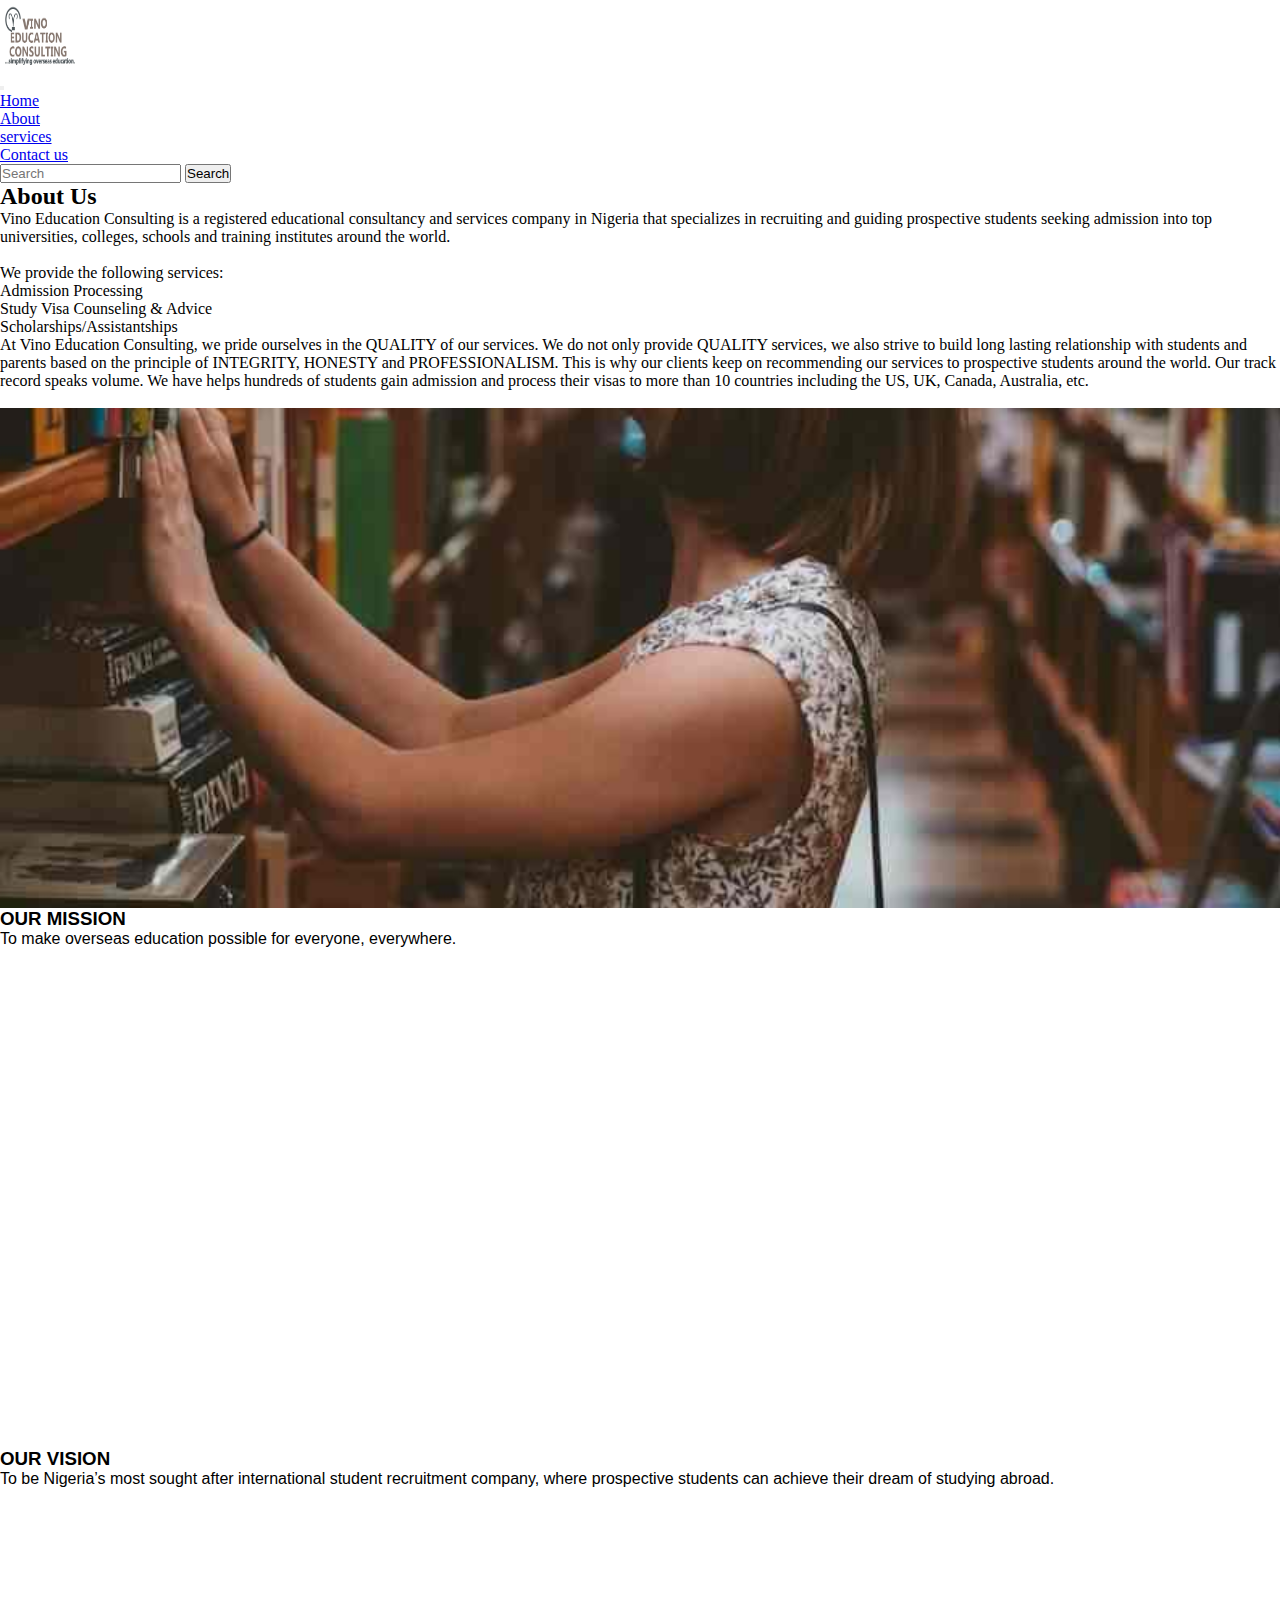
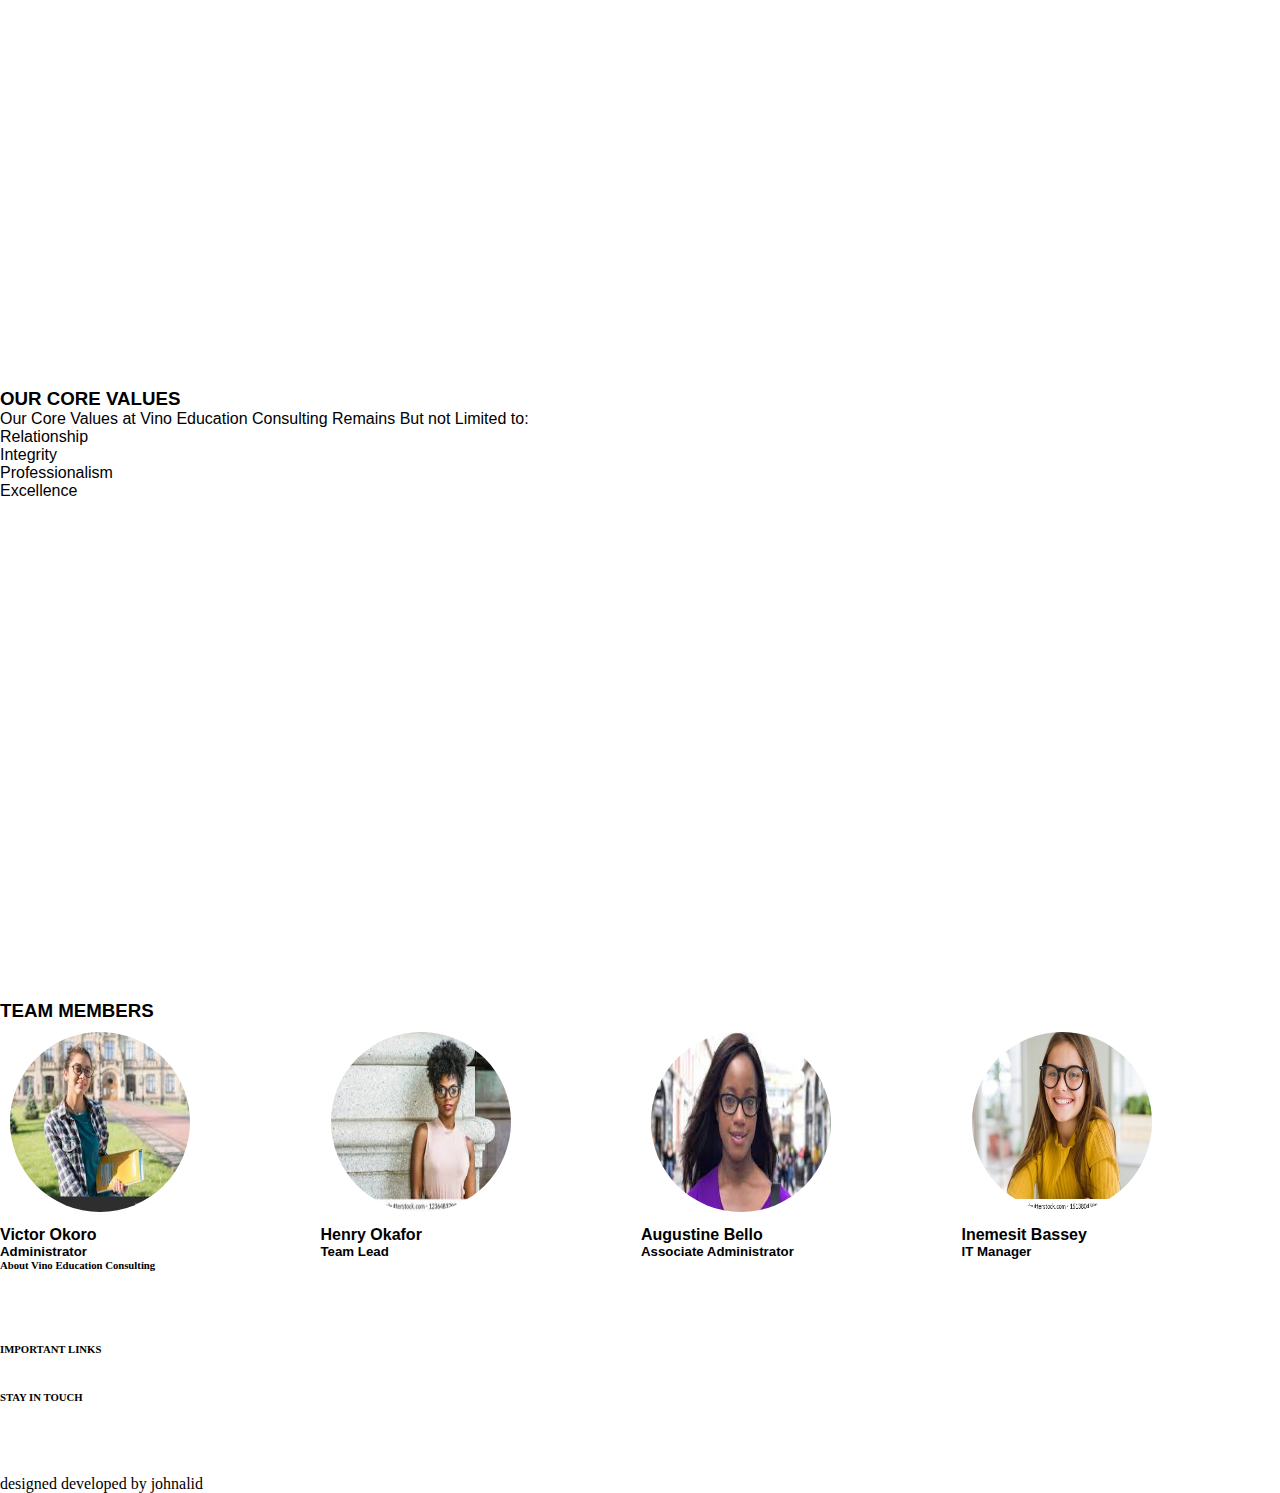
==== about.html @ 92284d01 "0" ====
<!DOCTYPE html>
<html lang="en">
<head>
    <meta charset="UTF-8">
    <meta http-equiv="X-UA-Compatible" content="IE=edge">
    <meta name="viewport" content="width=device-width, initial-scale=1.0">
    <title>vino</title>

    <meta name="viewport" content="width=device-width, initial-scale=1">

    <link rel="stylesheet" href="css/about.css">

    <link rel="stylesheet" href="https://cdnjs.cloudflare.com/ajax/libs/font-awesome/4.7.0/css/font-awesome.min.css">
    

    <!-- CSS only -->
    <link href="https://cdn.jsdelivr.net/npm/bootstrap@5.0.0-beta3/dist/css/bootstrap.min.css" rel="stylesheet" integrity="sha384-eOJMYsd53ii+scO/bJGFsiCZc+5NDVN2yr8+0RDqr0Ql0h+rP48ckxlpbzKgwra6" crossorigin="anonymous">

        <!-- JavaScript Bundle with Popper -->
    <script src="https://cdn.jsdelivr.net/npm/bootstrap@5.0.0-beta3/dist/js/bootstrap.bundle.min.js" integrity="sha384-JEW9xMcG8R+pH31jmWH6WWP0WintQrMb4s7ZOdauHnUtxwoG2vI5DkLtS3qm9Ekf" crossorigin="anonymous"></script>


    <link rel="stylesheet" href="css/style.css">
</head>
<body>

  <nav class="navbar navbar-expand-lg navbar-light bg-white sticky-top">
    <div class="container-fluid">
        <nav class="navbar bg-white">
            <div class="container">
              <a class="navbar-brand" href="index.html">
                <img src="image/unnamed.png" alt="logo" width="80" height="70" class="bg-white text-center">
              </a>
            </div>
          </nav>
      <button class="navbar-toggler" type="button" data-bs-toggle="collapse" data-bs-target="#navbarSupportedContent" aria-controls="navbarSupportedContent" aria-expanded="false" aria-label="Toggle navigation">
        <span class="navbar-toggler-icon"></span>
      </button>
      <div class="collapse navbar-collapse" id="navbarSupportedContent">
        <ul class="navbar-nav me-auto mb-2 mb-lg-0 ">

          <li class="nav-item">
            <a class="nav-link active text-dark" aria-current="page" href="index.html">Home</a>
          </li>

          <li class="nav-item">
            <a class="nav-link active text-dark" aria-current="page" href="about.html">About</a>
          </li>

          <li class="nav-item">
            <a class="nav-link active dark" aria-current="page" href="scholarships.html">services</a>
          </li>


          <li class="nav-item">
            <a class="nav-link active text-dark" aria-current="page" href="contact.html">Contact us</a>
          </li>
          
        
        </ul>
        <form class="d-flex">
          <input class="form-control me-2" type="search" placeholder="Search" aria-label="Search">
          <button class="btn btn-outline-success" type="submit">Search</button>
        </form>
      </div>

      
    </div>
  </nav>
  
</div>


<h2 class="text-center" >About Us</h2>

<div class="about bg-dark">
 
    <div class="container-fluid ">

     
      <div class="text-white p-5">
        
        <p class="p-3">
          Vino Education Consulting is a registered educational consultancy and services company in Nigeria that specializes in recruiting and guiding prospective students seeking admission into top universities, colleges, schools and training institutes around the world.
          <br>
          <br> 
          
          We provide the following services: <br>
          </p>
          <ul>
            <li>Admission Processing</li>
            <li>Study Visa Counseling & Advice</li>
            <li>Scholarships/Assistantships</li>
          </ul>
          
          <p class="p-3">
          
          At Vino Education Consulting, we pride ourselves in the QUALITY of our services. We do not only provide QUALITY services, we also strive to build long lasting relationship with students and parents based on the principle of INTEGRITY, HONESTY and PROFESSIONALISM. This is why our clients keep on recommending our services to prospective students around the world.
          Our track record speaks volume. We have helps hundreds of students gain admission and process their visas to more than 10 countries including the US, UK, Canada, Australia, etc.

          
          
        <br>
        <br>    
        </p>
       
      </div>

      <p class="" id="mission">

        <div class="parallax-one"></div>

        <div class="para-one bg-dark text-white p-3">
            <h3 class="text-center" >OUR MISSION</h3>
            <p class="">To make overseas education possible for everyone, everywhere. </p>   
              
        </div>


        <p class="" id="vision">


        <div class="parallax-two"></div>

         <div class="para-two bg-dark text-white p-3">
            <h3 class="text-center" id="vision">OUR VISION</h3>
            <p>To be Nigeria’s most sought after international student recruitment company, where prospective students can achieve their dream of studying abroad.</p>      
         </div>



            <div class="parallax-three"></div>

            <div class="para-three bg-dark text-white p-3">
                <h3 class="text-center">OUR CORE VALUES</h3>
         <p>Our Core Values at Vino Education Consulting Remains But not Limited to:
           <ul>
             <li>Relationship</li>
             <li>Integrity</li>
             <li>Professionalism</li>
             <li>Excellence</li>
           </ul>        
        </p>
        </div>

        


        <!-- <div class="parallax-four"></div>

        <div class="para-four bg-dark text-white p-3">
            <h3 class="text-center">PARTNERS</h3>
            <div class="partners">
            
                <div class="partner-logo">
                    <img src="png/msbm-cadbury.png" alt="" class="img-fluid">
                </div>
                <div class="partner-logo">
                    <img src="png/msbm-coca-cola.png" alt="" class="img-fluid">
                </div>
                <div class="partner-logo">
                    <img src="png/msbm-guinness.png" alt="" class="img-fluid">
                </div>
                <div class="partner-logo">
                    <img src="png/msbm-mobil.png" alt="" class="img-fluid">
                </div>
                <div class="partner-logo">
                    <img src="png/msbm-p-and-g.png" alt="" class="img-fluid">
                </div>
                <div class="partner-logo">
                    <img src="png/msbm-shell.png" alt="" class="img-fluid">
                </div>
                <div class="partner-logo">
                    <img src="png/msbm-toyota.png" alt="" class="img-fluid">
                </div>
                <div class="partner-logo">
                    <img src="png/msbm-unilever.png" alt="" class="img-fluid">
                </div>
                
            </div>

        </div> -->


        <div class="parallax-five"b id="team"></div>

        <div class="para-five bg-dark text-white  p-3">
            <h3 class="text-center">TEAM MEMBERS</h3>

            
            
            <div class="team text-center p-5">
               
                <div class="member">
                    <img src="image/imagest.jpg" alt="">
                    <h4>Victor Okoro</h4>
                    <h5>Administrator</h5>
                </div>

                <div class="member">
                    <img src="image/images.jpg" alt="">
                    <h4>Henry Okafor</h4>
                    <h5>Team Lead</h5>
                </div>

                <div class="member">
                    <img src="image/imagesw.jpg" alt="">
                    <h4>Augustine Bello</h4>
                    <h5>Associate Administrator</h5>
                </div>

                <div class="member">
                    <img src="image/beautiful-young-girl-kid-wearing-260nw-1513804589.jpg" alt="">
                    <h4>Inemesit Bassey</h4>
                    <h5>IT Manager</h5>
                </div>
            </div>
            

            
        </div>

    </div>
</div>


<section class="container-fluid mt-4 text-center text-dark px-5 bg-dark">
  <footer class="foot p-5">
      <div class="row">
          <div class="col-lg-4 col-md-4 col-sm-12 foot1 text-white">
              <div class="foot2">
                  <h6 class="text-uppercase">
                     About Vino Education Consulting
                  </h6>          
                  
                  <div class="foot3">
                      <div class="row">
                          <div class="row pb-3 px-2 ">
                             
                              <div class=" col-lg-12 col-md-12 col-sm-12 history ml-3 text-white">
                                  <a href="about.html">About Us</a>
                              </div>

                              <div class=" col-lg-12 col-md-12 col-sm-12 history ml-3 text-white">
                                <a href="about.html#mission">Mission </a>
                            </div>

                              <div class=" col-lg-12 col-md-12 col-sm-12 history ml-3 text-white">
                                <a href="about.html#vision">Vision</a>
                            </div>
<!-- 
                              <div class=" col-lg-12 col-md-12 col-sm-12 history ml-3 text-white">
                                <a href="about.html#partners">Our partners</a>
                              </div> -->

                              <div class=" col-lg-12 col-md-12 col-sm-12 history ml-3 text-white">
                                  <a href="about.html#team">Team Members</a>
                              </div>

                              <!-- <div class=" col-lg-12 col-md-12 col-sm-12 history ml-3 text-white">
                                  <a href="testimonials.html">Testimonials</a>
                              </div> -->
                             </div>
                      
                      </div>

                  </div>
              </div>
          </div>

          
          <div class="col-lg-4 col-md-4 col-sm-12 foot1 text-white">
              <div class="foot2">
                  <h6>
                     IMPORTANT LINKS
                  </h6>
                      
                  

                  <div class="foot3">
                      <div class="row">
                         <div class="row pb-3 p-2">
                             
                          <div class=" col-lg-12 col-md-12 col-sm-12 history ml-3 text-white">
                              <a href="#">News</a>
                              
                          </div>

                          <div class=" col-lg-12 col-md-12 col-sm-12 history ml-3 text-white">
                              <a href="#">Photo Gallery</a>
                          </div>  
                         </div>

                      
                      </div>

                  </div>
              </div>
          </div>
          
          <div class="col-lg-4 col-md-4 col-sm-12 foot1 text-white">
              <div class="foot2">
                  <h6>
                     STAY IN TOUCH
                  </h6>
                      
                  

                  <div class="foot3">
                      <div class="row">
                         <div class="row pb-3 p-2">
                             
                          <!-- <div class=" col-lg-12 col-md-12 col-sm-12 history ml-3 text-white">
                              <h6 class="mr-3">
                                  Christ Avenue, Off Admiralty <br> Road, Lekki Phase 1, <br> Victoria Island, Lagos

                              </6>
                              
                               
                          </div> -->

                          <div class=" col-lg-12 col-md-12 col-sm-12 history ml-3 text-white">
                              <a href="#">Contact Us</a>
                          </div>

                          <div class=" col-lg-12 col-md-12 col-sm-12 history ml-3 text-white">
                           <div>
                            <a href="tel:+2348138564620"> <i class="go fa fa-phone" aria-hidden="true"></i></a>
                          
                           </div>

                              <div>
                               <a href="tel:+2348187362882"> <i class="go fa fa-phone" aria-hidden="true"></i></a>
                              </div>

                              <div class="">
                                <a href="mailto:info@vinoeducationconsulting.com
                                "><i class="go fa fa-envelope" aria-hidden="true"></i></a> 
                              </div>
                               
                          </div>

                           
                            
                         </div>
                         

                      
                      </div>

                  </div>
              </div>
          </div>
                      
                      
                      
                
          


      </div>

      <div>
          <p>
              designed developed by johnalid
          </p>
      </div>

  </footer>
</section>





    





































</body>
</html>
---- css/style.css ----
@import"https://maxcdn.bootstrapcdn.com/font-awesome/4.6.3/css/font-awesome.min.css";


.reach i{
font-size: 100px;
color: red;
padding: 13px;
}

.reach i:hover{
    font-size: 100px;
    color: blue;
    padding: 13px;
    border-radius: 100px solid green;
}

i{
    width: 100%;
}

*{
    padding: 0;
    margin: 0;
    box-sizing: border-box;
}

html{
    font-family: cursive;
}
 /* index styling */

/* header styling */

.navbar-brand img{
    padding: 5px;
}

.hero-img{
    height: 500px !important;
    width: 100% !important;
}

/* hero style */



/* main image styling */
.main img{
    height: 400px;
}

.abt-us img{
    height: 500px !important;
    filter: drop-shadow(150%);
    filter:brightness(20%);
    filter:contrast(300%);
    filter: blur(8px) !important;

}

.abt-us p{
    font-weight: bolder;
    font-size: x-large;
    color:  black !important;
    filter:brightness(300%);
    filter:contrast(350%);
    border: 1px solid red;

}

.abt-u{
    display: none;
}

.abt-u{
    display: contents;
}

.abt-p{
    display: none;
}




/* end of index styling */

/* start of about styling */


.para-one, .para-two, .para-three, .para-four, .para-five{
    height: fit-content;
    font-family: -apple-system, BlinkMacSystemFont, 'Segoe UI', Roboto, Oxygen, Ubuntu, Cantarell, 'Open Sans', 'Helvetica Neue', sans-serif;

}

/* .para-one, .para-two, .para-three, .para-four, .para-five p{
    font-size:26px;
} */


.parallax-one {
  /* The image used */
  background-image: url("../image/clay-banks-GX8KBbVmC6c-unsplash\(R3X3UdhU4Tx\)\(JSUIlUSMQEc\).jpg");

  /* Set a specific height */
  min-height: 500px; 

  /* Create the parallax scrolling effect */
  background-attachment: fixed;
  background-position: center;
  background-repeat: no-repeat;
  background-size: cover;
}

.parallax-two {
  /* The image used */
  background-image: url("../image/neonbrand-zFSo6bnZJTw-unsplash\(A8txXpDIAb9\)\ \(1\)\(v4E5fem6Sn5\).jpg");

  /* Set a specific height */
  min-height: 500px; 

  /* Create the parallax scrolling effect */
  background-attachment: fixed;
  background-position: center;
  background-repeat: no-repeat;
  background-size: cover;
}

.parallax-three {
  /* The image used */
  background-image: url("../image/vasily-koloda-8CqDvPuo_kI-unsplash\(yta8330CZPB\)\(ldsUqrtqUXl\).jpg");

  /* Set a specific height */
  min-height: 500px; 

  /* Create the parallax scrolling effect */
  background-attachment: fixed;
  background-position: center;
  background-repeat: no-repeat;
  background-size: cover;
}

.parallax-four {
  /* The image used */
  background-image: url("../image/shubham-sharan-Z-fq3wBVfMU-unsplash\(rdCAjHD46uD\)\ \(1\)\(ckQx68m4GG0\).jpg");

  /* Set a specific height */
  min-height: 500px; 

  /* Create the parallax scrolling effect */
  background-attachment: fixed;
  background-position: center;
  background-repeat: no-repeat;
  background-size: cover;
}

.parallax-five {
    /* The image used */
    background-image: url("../image/clay-banks-GX8KBbVmC6c-unsplash\(R3X3UdhU4Tx\)\(JSUIlUSMQEc\).jpg");
  
    /* Set a specific height */
    min-height: 500px; 
  
    /* Create the parallax scrolling effect */
    background-attachment: fixed;
    background-position: center;
    background-repeat: no-repeat;
    background-size: cover;
  }

  .team{
    display: grid;
    grid-template-columns:repeat(auto-fit, minmax(225px, 1fr));
	grid-gap: 2px;
  }

  .partner-logo img{
      height: 200px;
      width: 200px;
      padding: 10px;
  }

  .partners{
    display: grid;
    grid-template-columns:repeat(auto-fit, minmax(225px, 1fr));
	grid-gap: 2px;
  }

  .member img{
   width: 200px;
   height: 200px;
   border-radius: 50%;
   padding: 10px;
}
  /* contact styling */

  .customer-care {
    /* The image used */
    background-image: url("../image/neonbrand-zFSo6bnZJTw-unsplash\(A8txXpDIAb9\)\ \(1\)\(v4E5fem6Sn5\).jpg");
  
    /* Set a specific height */
    min-height: 500px; 
  
    /* Create the parallax scrolling effect */
    background-attachment: fixed;
    background-position: center;
    background-repeat: no-repeat;
    background-size: cover;
  }

  .care{
    display: grid;
    grid-template-columns:repeat(auto-fit, minmax(225px, 1fr));
	grid-gap: 2px;
    justify-content: center;
    text-align: center;
  }

  .care i{
    font-size: 100px;
    color: #fff;
    padding: 13px;
    }

    .message-form2{
        display: none;

    }


  
/* end of c6ntact styling */

.contact-img img{
    height: 584px;
}


.foot3 a{
    color: #fff !important;
}



/* media query styling */
@media (max-width: 768px){

    .begin{
        display: none;
    }

    
/* ndex styling */
    .two, .three{
        margin-top: 20px !important;
    }



    .img-1{
        height: 300px !important;
        width: 100% !important;
    }

    .main img{
        height: 200px !important;
        padding: 10px;
    }

    .main h4{
        font-size: 18px;
    }

    .main h5{
        font-size: 16px;
    }


    .abt-us img{
        height: 400px !important;
    }

    .abt-u{
        display: contents;
    }

    .abt-p{
        display: none;
    }

    .abt-u p{
        font-style: oblique;
        background: #0d6efd;
        font-size: large;
        color:  white !important;
        border: none;
        /* padding: 25px; */
    
    }

    .form-control{
        overflow: hidden;
    }

    footer a{
        color: white !important;
    }



    /* end of index styling */


    /* contact styling */
    .care2{
        display: none;
    }

    .message-form{
        width: 100% !important;
    }

    .message-form1{
        display: none;
    }

    .message-form2{
        display: block;
    }




    /* end of contact styling */










}
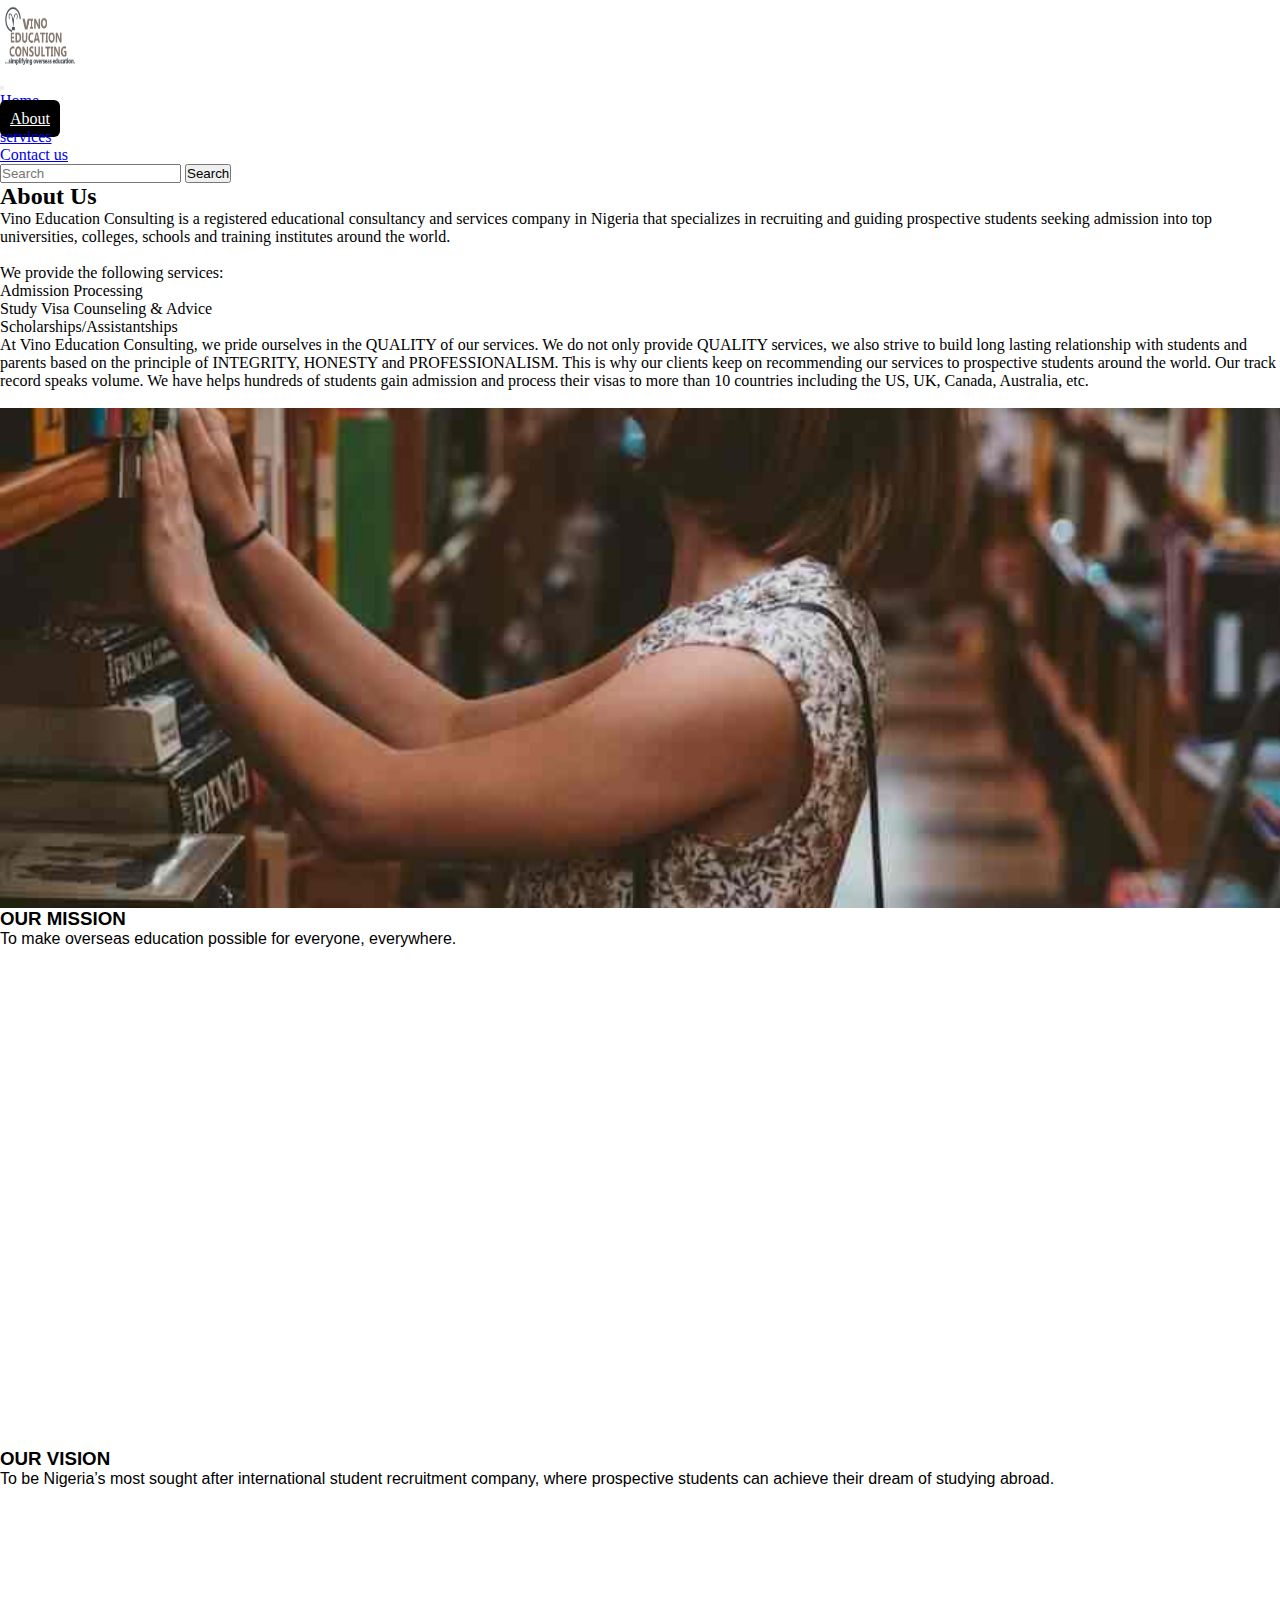
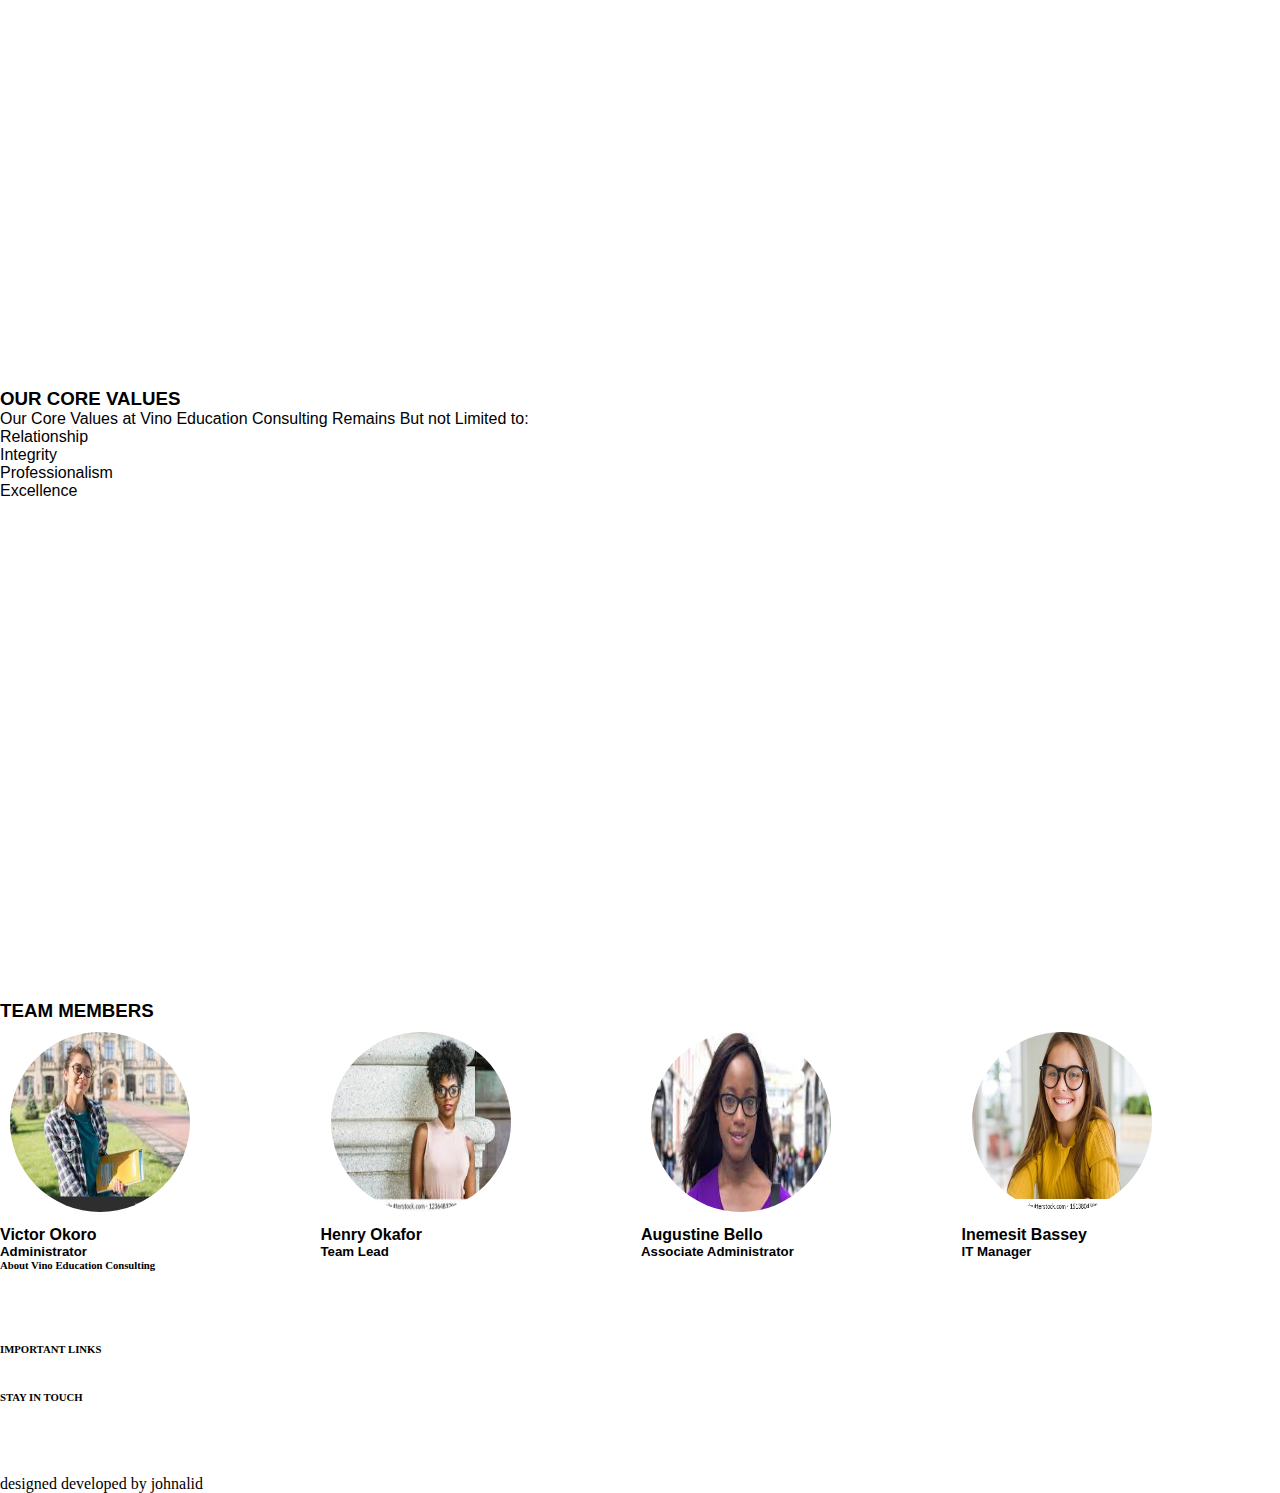
==== commit a05714b3: "bbb" ====
--- a/about.html
+++ b/about.html
@@ -40,7 +40,7 @@
         <ul class="navbar-nav me-auto mb-2 mb-lg-0 ">
 
           <li class="nav-item">
-            <a class="nav-link active text-dark" aria-current="page" href="index.html">Home</a>
+            <a class="nav-link text-dark" aria-current="page" href="index.html">Home</a>
           </li>
 
           <li class="nav-item">
@@ -48,12 +48,12 @@
           </li>
 
           <li class="nav-item">
-            <a class="nav-link active dark" aria-current="page" href="scholarships.html">services</a>
+            <a class="nav-link text-dark" aria-current="page" href="scholarships.html">services</a>
           </li>
 
 
           <li class="nav-item">
-            <a class="nav-link active text-dark" aria-current="page" href="contact.html">Contact us</a>
+            <a class="nav-link text-dark" aria-current="page" href="contact.html">Contact us</a>
           </li>
           
         
@@ -224,15 +224,17 @@
 </div>
 
 
-<section class="container-fluid mt-4 text-center text-dark px-5 bg-dark">
+<section class="container-fluid mt-5 text-center text-dark bg-dark">
   <footer class="foot p-5">
       <div class="row">
           <div class="col-lg-4 col-md-4 col-sm-12 foot1 text-white">
               <div class="foot2">
-                  <h6 class="text-uppercase">
+                  <h6 class="text-uppercase text-left">
                      About Vino Education Consulting
-                  </h6>          
+                  </h6>
+                      
                   
+
                   <div class="foot3">
                       <div class="row">
                           <div class="row pb-3 px-2 ">
@@ -271,7 +273,7 @@
           
           <div class="col-lg-4 col-md-4 col-sm-12 foot1 text-white">
               <div class="foot2">
-                  <h6>
+                  <h6 class="text-left">
                      IMPORTANT LINKS
                   </h6>
                       
@@ -300,7 +302,7 @@
           
           <div class="col-lg-4 col-md-4 col-sm-12 foot1 text-white">
               <div class="foot2">
-                  <h6>
+                  <h6 class="text-left">
                      STAY IN TOUCH
                   </h6>
                       
@@ -373,6 +375,7 @@
 
 
 
+
     
 
 
--- a/css/style.css
+++ b/css/style.css
@@ -1,4 +1,18 @@
 @import"https://maxcdn.bootstrapcdn.com/font-awesome/4.6.3/css/font-awesome.min.css";
+
+.nav-item a:hover{
+    color: #000!important;
+    background-color: #fff;
+    text-decoration: underline;
+    border-radius: 6px;
+}
+
+.nav-item .active{
+    color: #fff !important;
+    background: #000;
+    border-radius: 6px;
+    padding: 10px;
+} 
 
 
 .reach i{
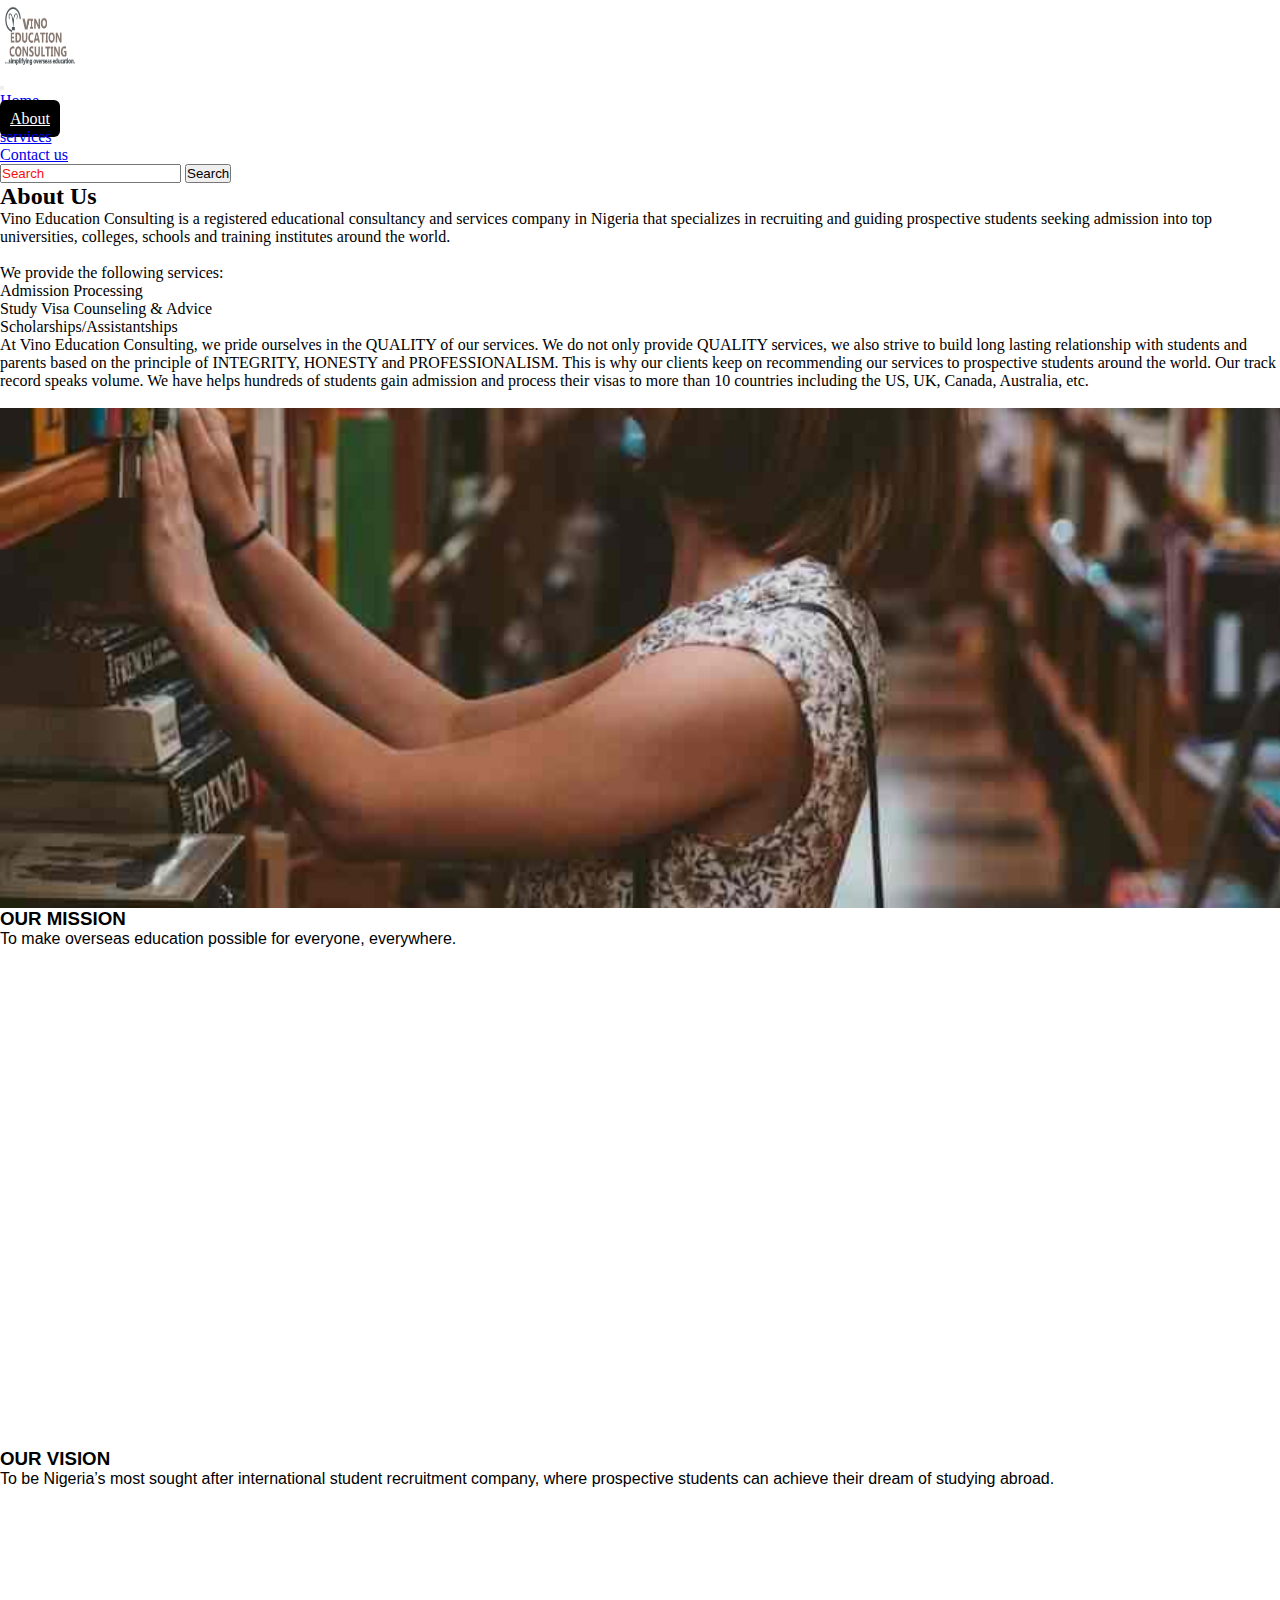
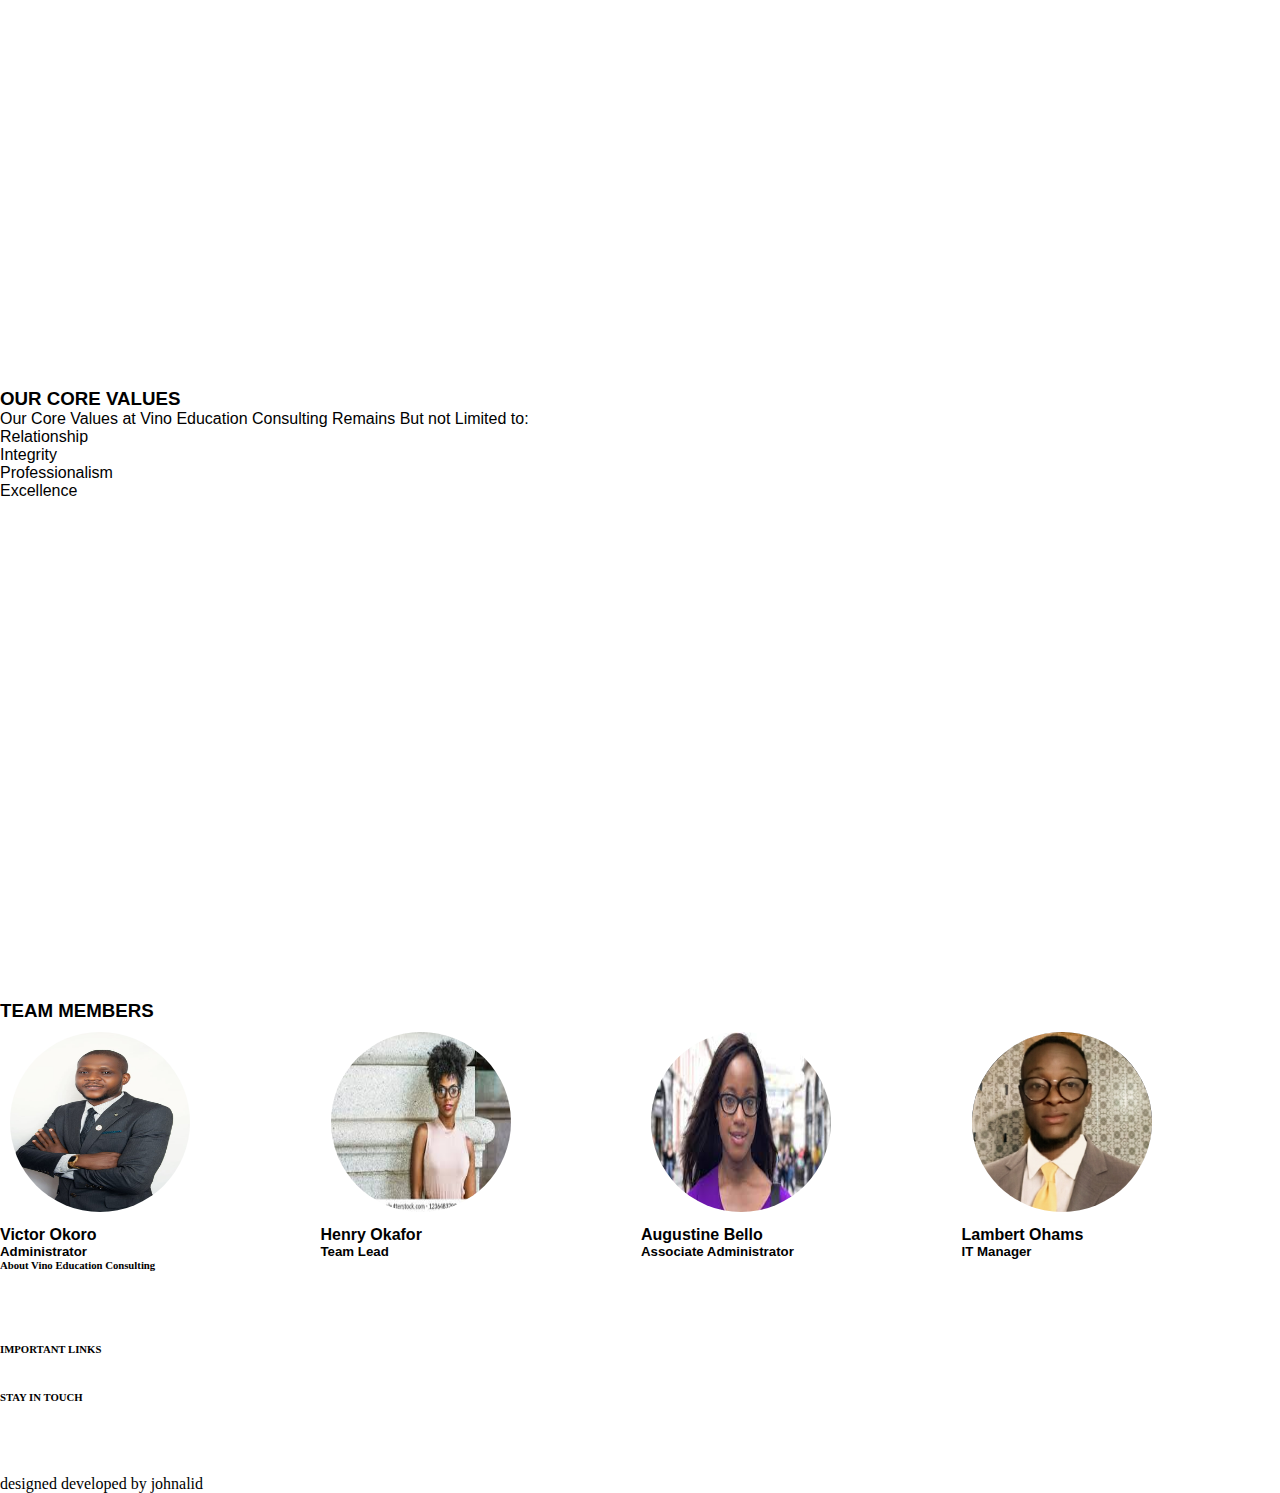
==== commit 9c461d06: "n0" ====
--- a/about.html
+++ b/about.html
@@ -21,6 +21,7 @@
 
 
     <link rel="stylesheet" href="css/style.css">
+    <link rel="icon" href="image/unnamed.png" type="image/gif" sizes="16x16">
 </head>
 <body>
 
@@ -192,7 +193,7 @@
             <div class="team text-center p-5">
                
                 <div class="member">
-                    <img src="image/imagest.jpg" alt="">
+                    <img src="image/vn.jpeg" alt="">
                     <h4>Victor Okoro</h4>
                     <h5>Administrator</h5>
                 </div>
@@ -210,8 +211,8 @@
                 </div>
 
                 <div class="member">
-                    <img src="image/beautiful-young-girl-kid-wearing-260nw-1513804589.jpg" alt="">
-                    <h4>Inemesit Bassey</h4>
+                    <img src="image/nn.jpg" alt="">
+                    <h4>Lambert Ohams</h4>
                     <h5>IT Manager</h5>
                 </div>
             </div>
@@ -322,7 +323,7 @@
                           </div> -->
 
                           <div class=" col-lg-12 col-md-12 col-sm-12 history ml-3 text-white">
-                              <a href="#">Contact Us</a>
+                              <a href="contact.html">Contact Us</a>
                           </div>
 
                           <div class=" col-lg-12 col-md-12 col-sm-12 history ml-3 text-white">
--- a/css/style.css
+++ b/css/style.css
@@ -1,7 +1,19 @@
 @import"https://maxcdn.bootstrapcdn.com/font-awesome/4.6.3/css/font-awesome.min.css";
 
+
+.panel-body #errorMessage{
+    margin-bottom: 20px;
+    padding: 0px;
+    background-color: rgb(247, 14, 14);
+    text-align: center;
+    font-size: 14px;
+    transition: all 0.5s ease;
+
+
+}
+
 .nav-item a:hover{
-    color: #000!important;
+    color: rgb(253, 15, 15)!important;
     background-color: #fff;
     text-decoration: underline;
     border-radius: 6px;
@@ -13,6 +25,19 @@
     border-radius: 6px;
     padding: 10px;
 } 
+
+.history a{
+    text-decoration: none;
+}
+
+.history a:hover{
+    color: rgb(253, 15, 15)!important;
+    text-decoration: underline;
+}
+
+.form-group textarea{
+    resize: none;
+}
 
 
 .reach i{
@@ -211,7 +236,7 @@
 
   .customer-care {
     /* The image used */
-    background-image: url("../image/neonbrand-zFSo6bnZJTw-unsplash\(A8txXpDIAb9\)\ \(1\)\(v4E5fem6Sn5\).jpg");
+    background-image: url("../image/ADMISSION\ PROCESSING\ PICTURE.jpg");
   
     /* Set a specific height */
     min-height: 500px; 
@@ -221,8 +246,13 @@
     background-position: center;
     background-repeat: no-repeat;
     background-size: cover;
-  }
-
+    opacity: 1;   
+    max-width: 100% !important;
+    height: auto !important;  
+    width: auto;
+    height: auto;   
+}
+  
   .care{
     display: grid;
     grid-template-columns:repeat(auto-fit, minmax(225px, 1fr));
@@ -233,21 +263,40 @@
 
   .care i{
     font-size: 100px;
-    color: #fff;
     padding: 13px;
     }
 
+
+    /* for the form */
+
     .message-form2{
-        display: none;
-
-    }
-
-
-  
+        margin: 0;
+        padding: 0;
+        background-image: url(../image/ADMISSION\ PROCESSING\ PICTURE.jpg);
+        background-repeat: no-repeat;
+        background-size: cover;
+        background-attachment: fixed; 
+        opacity: 1;   
+        max-width: 100% !important;
+        height: auto !important;  
+        width: auto;
+        height: auto;   
+    }
+
+
+   
+    /* end of the form */
+
+      
 /* end of c6ntact styling */
 
-.contact-img img{
-    height: 584px;
+/* .contact-img img{
+    height: 58px;
+    
+} */
+
+::placeholder{
+    color: rgb(247, 15, 15) !important;
 }
 
 
@@ -327,34 +376,32 @@
 
 
     /* contact styling */
-    .care2{
-        display: none;
-    }
-
-    .message-form{
+ 
+    .message-form2 .mb img{
+        max-width: 100% !important;
+        height: auto !important;   
+    }
+
+
+    form{
         width: 100% !important;
     }
 
-    .message-form1{
-        display: none;
-    }
-
-    .message-form2{
-        display: block;
-    }
-
-
-
 
     /* end of contact styling */
 
 
 
-
-
-
-
-
-
-
-}
+   
+    
+
+
+
+
+
+
+
+
+
+
+}
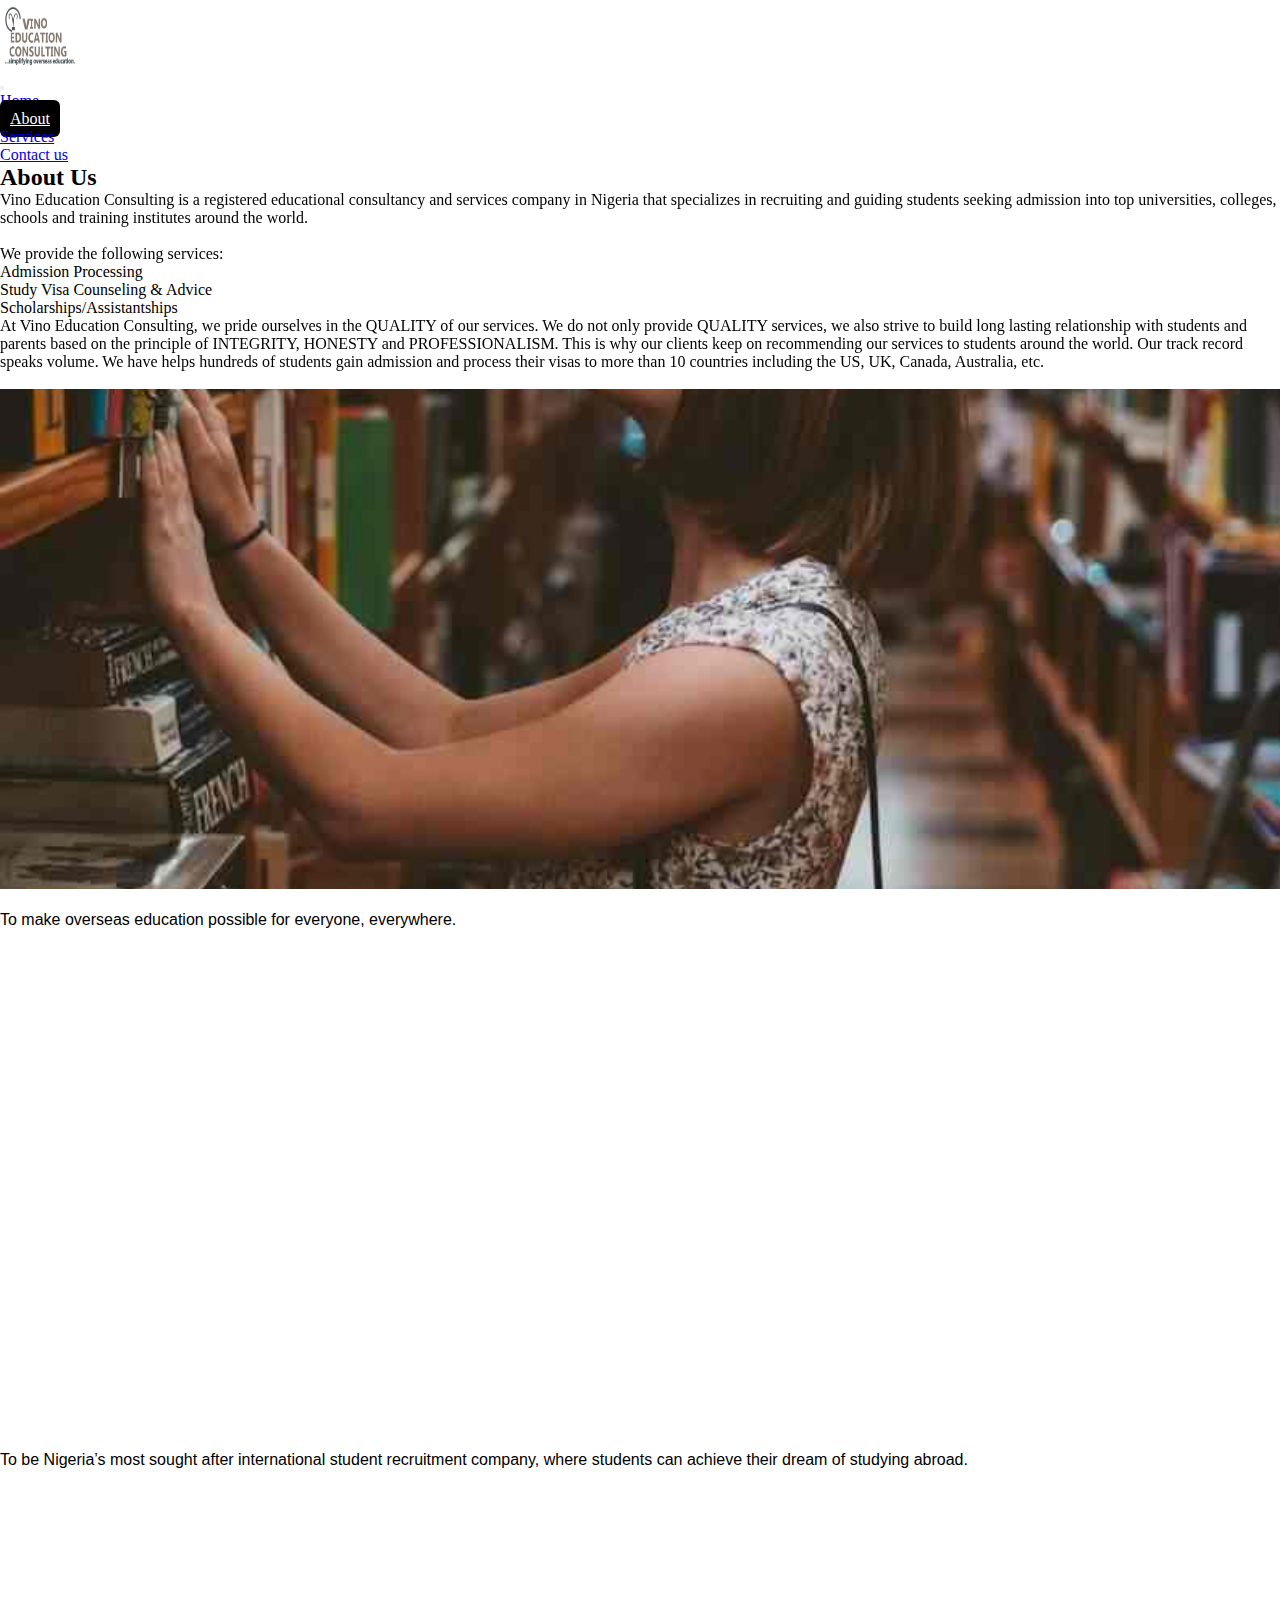
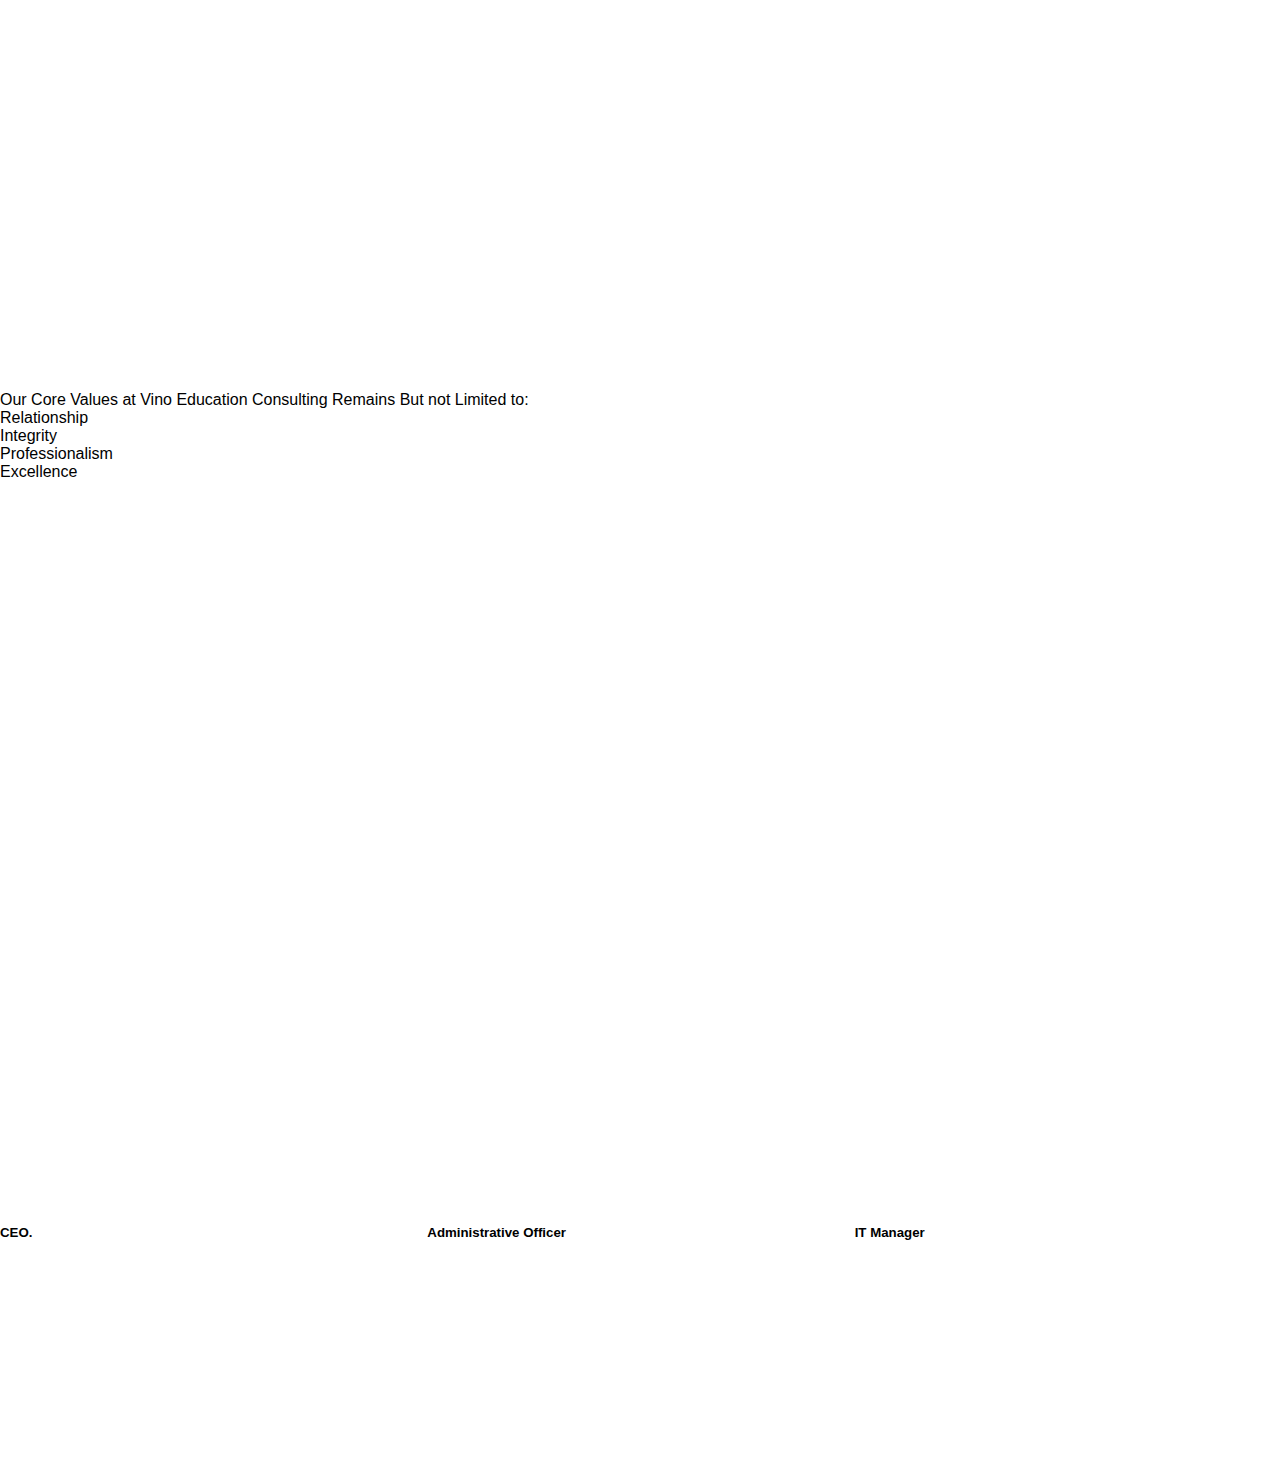
==== commit d776eebf: "hh" ====
--- a/about.html
+++ b/about.html
@@ -7,6 +7,8 @@
     <title>vino</title>
 
     <meta name="viewport" content="width=device-width, initial-scale=1">
+    
+    <link rel="stylesheet" href="https://unpkg.com/aos@next/dist/aos.css" />
 
     <link rel="stylesheet" href="css/about.css">
 
@@ -49,7 +51,7 @@
           </li>
 
           <li class="nav-item">
-            <a class="nav-link text-dark" aria-current="page" href="scholarships.html">services</a>
+            <a class="nav-link text-dark" aria-current="page" href="scholarships.html">Services</a>
           </li>
 
 
@@ -59,10 +61,10 @@
           
         
         </ul>
-        <form class="d-flex">
+        <!-- <form class="d-flex">
           <input class="form-control me-2" type="search" placeholder="Search" aria-label="Search">
           <button class="btn btn-outline-success" type="submit">Search</button>
-        </form>
+        </form> -->
       </div>
 
       
@@ -81,8 +83,8 @@
      
       <div class="text-white p-5">
         
-        <p class="p-3">
-          Vino Education Consulting is a registered educational consultancy and services company in Nigeria that specializes in recruiting and guiding prospective students seeking admission into top universities, colleges, schools and training institutes around the world.
+        <p class="p-3"  data-aos="fade-up" data-aos-duration="1000" >
+          Vino Education Consulting is a registered educational consultancy and services company in Nigeria that specializes in recruiting and guiding students seeking admission into top universities, colleges, schools and training institutes around the world.
           <br>
           <br> 
           
@@ -94,9 +96,9 @@
             <li>Scholarships/Assistantships</li>
           </ul>
           
-          <p class="p-3">
-          
-          At Vino Education Consulting, we pride ourselves in the QUALITY of our services. We do not only provide QUALITY services, we also strive to build long lasting relationship with students and parents based on the principle of INTEGRITY, HONESTY and PROFESSIONALISM. This is why our clients keep on recommending our services to prospective students around the world.
+          <p class="p-3"  data-aos="fade-up" data-aos-duration="1000" >
+          
+          At Vino Education Consulting, we pride ourselves in the QUALITY of our services. We do not only provide QUALITY services, we also strive to build long lasting relationship with students and parents based on the principle of INTEGRITY, HONESTY and PROFESSIONALISM. This is why our clients keep on recommending our services to students around the world.
           Our track record speaks volume. We have helps hundreds of students gain admission and process their visas to more than 10 countries including the US, UK, Canada, Australia, etc.
 
           
@@ -111,9 +113,9 @@
 
         <div class="parallax-one"></div>
 
-        <div class="para-one bg-dark text-white p-3">
-            <h3 class="text-center" >OUR MISSION</h3>
-            <p class="">To make overseas education possible for everyone, everywhere. </p>   
+        <div class="para-one bg-dark text-white p-3" >
+            <h3 class="text-center"  data-aos="fade-up" data-aos-duration="1000" >OUR MISSION</h3>
+            <p class="text-center">To make overseas education possible for everyone, everywhere. </p>   
               
         </div>
 
@@ -124,8 +126,8 @@
         <div class="parallax-two"></div>
 
          <div class="para-two bg-dark text-white p-3">
-            <h3 class="text-center" id="vision">OUR VISION</h3>
-            <p>To be Nigeria’s most sought after international student recruitment company, where prospective students can achieve their dream of studying abroad.</p>      
+            <h3 class="text-center" id="vision"  data-aos="fade-up" data-aos-duration="1000" >OUR VISION</h3>
+            <p class="text-center">To be Nigeria’s most sought after international student recruitment company, where students can achieve their dream of studying abroad.</p>      
          </div>
 
 
@@ -133,9 +135,9 @@
             <div class="parallax-three"></div>
 
             <div class="para-three bg-dark text-white p-3">
-                <h3 class="text-center">OUR CORE VALUES</h3>
-         <p>Our Core Values at Vino Education Consulting Remains But not Limited to:
-           <ul>
+                <h3 class="text-center"  data-aos="fade-up" data-aos-duration="1000" >OUR CORE VALUES</h3>
+         <p  class="text-center">Our Core Values at Vino Education Consulting Remains But not Limited to:
+           <ul class="px-5 mx-5">
              <li>Relationship</li>
              <li>Integrity</li>
              <li>Professionalism</li>
@@ -186,33 +188,33 @@
         <div class="parallax-five"b id="team"></div>
 
         <div class="para-five bg-dark text-white  p-3">
-            <h3 class="text-center">TEAM MEMBERS</h3>
+            <h3 class="text-center"  data-aos="fade-up" data-aos-duration="1000" >TEAM MEMBERS</h3>
 
             
             
             <div class="team text-center p-5">
                
                 <div class="member">
-                    <img src="image/vn.jpeg" alt="">
-                    <h4>Victor Okoro</h4>
-                    <h5>Administrator</h5>
-                </div>
-
+                    <img src="image/vino.jpg" alt="" data-aos="fade-up" data-aos-duration="1000" >
+                    <h4 data-aos="fade-down" data-aos-duration="1000" >Victor Okoro</h4>
+                    <h5>CEO.</h5>
+                </div>
+              
                 <div class="member">
-                    <img src="image/images.jpg" alt="">
-                    <h4>Henry Okafor</h4>
-                    <h5>Team Lead</h5>
-                </div>
+                    <img src="image/vinoo.jpg" alt="" data-aos="fade-up" data-aos-duration="1000" >
+                    <h4 data-aos="fade-down" data-aos-duration="1000" >Elena Anaekwe</h4>
+                    <h5> Administrative Officer</h5>
+                </div>
+
+                <!-- <div class="member">
+                    <img src="image/imagesw.jpg" alt="" data-aos="fade-up" data-aos-duration="1000" >
+                    <h4 data-aos="fade-down" data-aos-duration="1000" >Augustine Bello</h4>
+                    <h5>Associate Administrator</h5>
+                </div> -->
 
                 <div class="member">
-                    <img src="image/imagesw.jpg" alt="">
-                    <h4>Augustine Bello</h4>
-                    <h5>Associate Administrator</h5>
-                </div>
-
-                <div class="member">
-                    <img src="image/nn.jpg" alt="">
-                    <h4>Lambert Ohams</h4>
+                    <img src="image/nn.jpg" alt="" data-aos="fade-up" data-aos-duration="1000" >
+                    <h4 data-aos="fade-down" data-aos-duration="1000" >Lambert Ohams</h4>
                     <h5>IT Manager</h5>
                 </div>
             </div>
@@ -225,12 +227,12 @@
 </div>
 
 
-<section class="container-fluid mt-5 text-center text-dark bg-dark">
+<section class="container-fluid mt-5 text-center text-dark bg-dark" data-aos="fade-down" data-aos-duration="1000" >
   <footer class="foot p-5">
       <div class="row">
           <div class="col-lg-4 col-md-4 col-sm-12 foot1 text-white">
               <div class="foot2">
-                  <h6 class="text-uppercase text-left">
+                  <h6 class="text-uppercase text-left" data-aos="fade-up" data-aos-duration="1000" >
                      About Vino Education Consulting
                   </h6>
                       
@@ -327,19 +329,19 @@
                           </div>
 
                           <div class=" col-lg-12 col-md-12 col-sm-12 history ml-3 text-white">
-                           <div>
-                            <a href="tel:+2348138564620"> <i class="go fa fa-phone" aria-hidden="true"></i></a>
-                          
-                           </div>
-
-                              <div>
-                               <a href="tel:+2348187362882"> <i class="go fa fa-phone" aria-hidden="true"></i></a>
-                              </div>
-
-                              <div class="">
-                                <a href="mailto:info@vinoeducationconsulting.com
-                                "><i class="go fa fa-envelope" aria-hidden="true"></i></a> 
-                              </div>
+                            <div>
+                             <a href="tel:+2348138564620">+2348138564620</a>
+                           
+                            </div>
+
+                               <div>
+                                <a href="tel:+2348187362882">+2348187362882</a>
+                               </div>
+
+                               <div class="">
+                                 <a href="mailto:info@vinoeducationconsulting.com
+                                 ">Email us</a> 
+                               </div>
                                
                           </div>
 
@@ -414,6 +416,12 @@
 
 
 
-
+<script src="https://unpkg.com/aos@next/dist/aos.js"></script>
+<script>
+  AOS.init({
+    duration: 3000,
+    once: false,
+  });
+</script>
 </body>
 </html>    
--- a/css/style.css
+++ b/css/style.css
@@ -1,4 +1,110 @@
 @import"https://maxcdn.bootstrapcdn.com/font-awesome/4.6.3/css/font-awesome.min.css";
+
+.vn{
+    font-family: 'Pacifico','Kalam', 'Gloria Hallelujah' ;
+}
+
+.absent{
+    display: none;
+}
+
+
+
+
+
+*{
+    padding: 0;
+    margin: 0;
+    box-sizing: border-box;
+}
+
+html{
+    font-family: cursive;
+}
+ /* index styling */
+
+/* header styling */
+
+.navbar-brand img{
+    padding: 5px;
+}
+
+.hero-img{
+    height: 500px !important;
+    width: 100% !important;
+}
+
+/* hero style */
+
+
+
+/* main image styling */
+.main img{
+    height: 400px;
+}
+
+.abt-us img{
+    height: 500px !important;
+    filter: drop-shadow(150%);
+    filter:brightness(20%);
+    filter:contrast(300%);
+    filter: blur(8px) !important;
+
+}
+
+.abt-us p{
+    font-weight: bolder;
+    font-size: x-large;
+    color:  black !important;
+    filter:brightness(300%);
+    filter:contrast(350%);
+    border: 1px solid red;
+
+}
+
+.abt-u{
+    display: none;
+}
+
+.abt-u{
+    display: contents;
+}
+
+.abt-p{
+    display: none;
+}
+
+
+
+
+/* end of index styling */
+
+/* start of about styling */
+
+
+.para-one, .para-two, .para-three, .para-four, .para-five{
+    height: fit-content;
+    font-family: -apple-system, BlinkMacSystemFont, 'Segoe UI', Roboto, Oxygen, Ubuntu, Cantarell, 'Open Sans', 'Helvetica Neue', sans-serif;
+
+}
+
+/* .para-one, .para-two, .para-three, .para-four, .para-five p{
+    font-size:26px;
+} */
+
+.gi a{
+    text-decoration: none;
+}
+
+.gi a:hover{
+    color: rgb(253, 15, 15)!important;
+}
+
+.gi button:hover{
+    background: rgb(253, 15, 15)!important;
+    color: #fff;
+}
+
 
 
 .panel-body #errorMessage{
@@ -57,85 +163,7 @@
     width: 100%;
 }
 
-*{
-    padding: 0;
-    margin: 0;
-    box-sizing: border-box;
-}
-
-html{
-    font-family: cursive;
-}
- /* index styling */
-
-/* header styling */
-
-.navbar-brand img{
-    padding: 5px;
-}
-
-.hero-img{
-    height: 500px !important;
-    width: 100% !important;
-}
-
-/* hero style */
-
-
-
-/* main image styling */
-.main img{
-    height: 400px;
-}
-
-.abt-us img{
-    height: 500px !important;
-    filter: drop-shadow(150%);
-    filter:brightness(20%);
-    filter:contrast(300%);
-    filter: blur(8px) !important;
-
-}
-
-.abt-us p{
-    font-weight: bolder;
-    font-size: x-large;
-    color:  black !important;
-    filter:brightness(300%);
-    filter:contrast(350%);
-    border: 1px solid red;
-
-}
-
-.abt-u{
-    display: none;
-}
-
-.abt-u{
-    display: contents;
-}
-
-.abt-p{
-    display: none;
-}
-
-
-
-
-/* end of index styling */
-
-/* start of about styling */
-
-
-.para-one, .para-two, .para-three, .para-four, .para-five{
-    height: fit-content;
-    font-family: -apple-system, BlinkMacSystemFont, 'Segoe UI', Roboto, Oxygen, Ubuntu, Cantarell, 'Open Sans', 'Helvetica Neue', sans-serif;
-
-}
-
-/* .para-one, .para-two, .para-three, .para-four, .para-five p{
-    font-size:26px;
-} */
+
 
 
 .parallax-one {
@@ -390,6 +418,10 @@
 
     /* end of contact styling */
 
+    .absent{
+        display: block;
+    }
+
 
 
    
